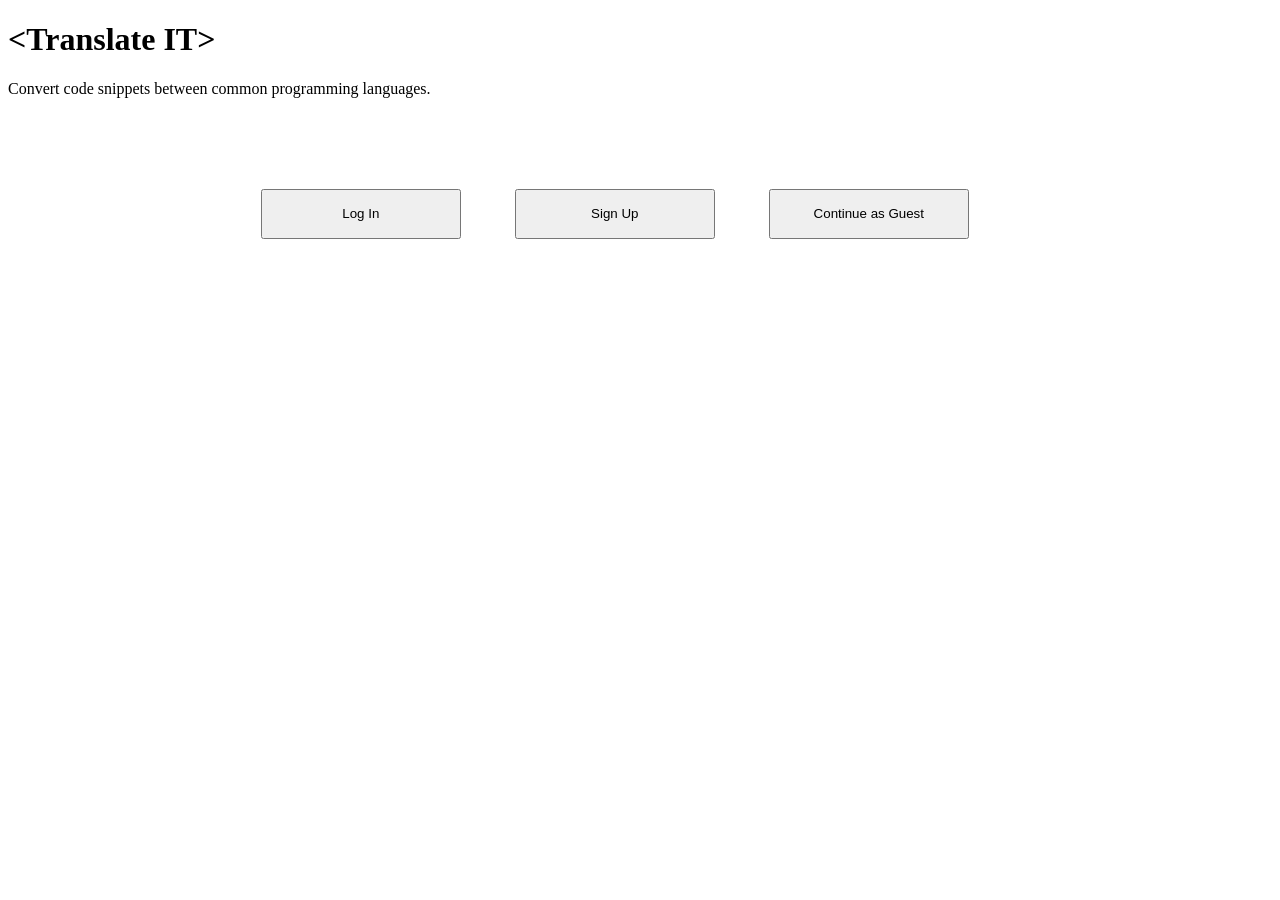
==== index.html @ 432ce891 "Add files via upload" ====
<!DOCTYPE html>

    <html lang="en">

    <head>
        <meta charset="UTF-8" />
        <meta name="viewport" content="width=device-width, initial-scale=1.0" />
        <title>&lt;Translate IT&gt; | Home</title>
        <link rel="stylesheet" href="style/externalstyle.css"/>
        <link rel="icon" type="image/png" href="images/logo.png">
        

        <style>

            #logInBtn, #signInBtn{
                margin-right: 50px;
                margin-top: 75px;
                margin-bottom: 75px;
                height: 50px;
                width: 200px;
            }

            #guestBtn{
                height: 50px;
                width: 200px;
            }

            #logInBtn{
                margin-left: 20%;
            }

            #buttons{
                width: 100%;
                justify-content: center;
                align-items: center;
            }





        </style>

    </head>
    
    <body>

        <div class="app">

            <h1>&lt;<span class="title"></span>Translate IT</span>&gt;</h1>

            <p class="subtitle">Convert code snippets between common programming languages.</p>

            
            <div id="buttons">

                <a  href="login.html"><button class="primary-btn" id="logInBtn">Log In</button></a>
                <a  href="signup.html"><button class="secondary-btn" id="signInBtn" type="button">Sign Up</button></a>
                <a  href="translate.html"><button class="sample-btn" id="guestBtn">Continue as Guest</button></a>

            </div>

            
            
        </div>

    </body>
</html>
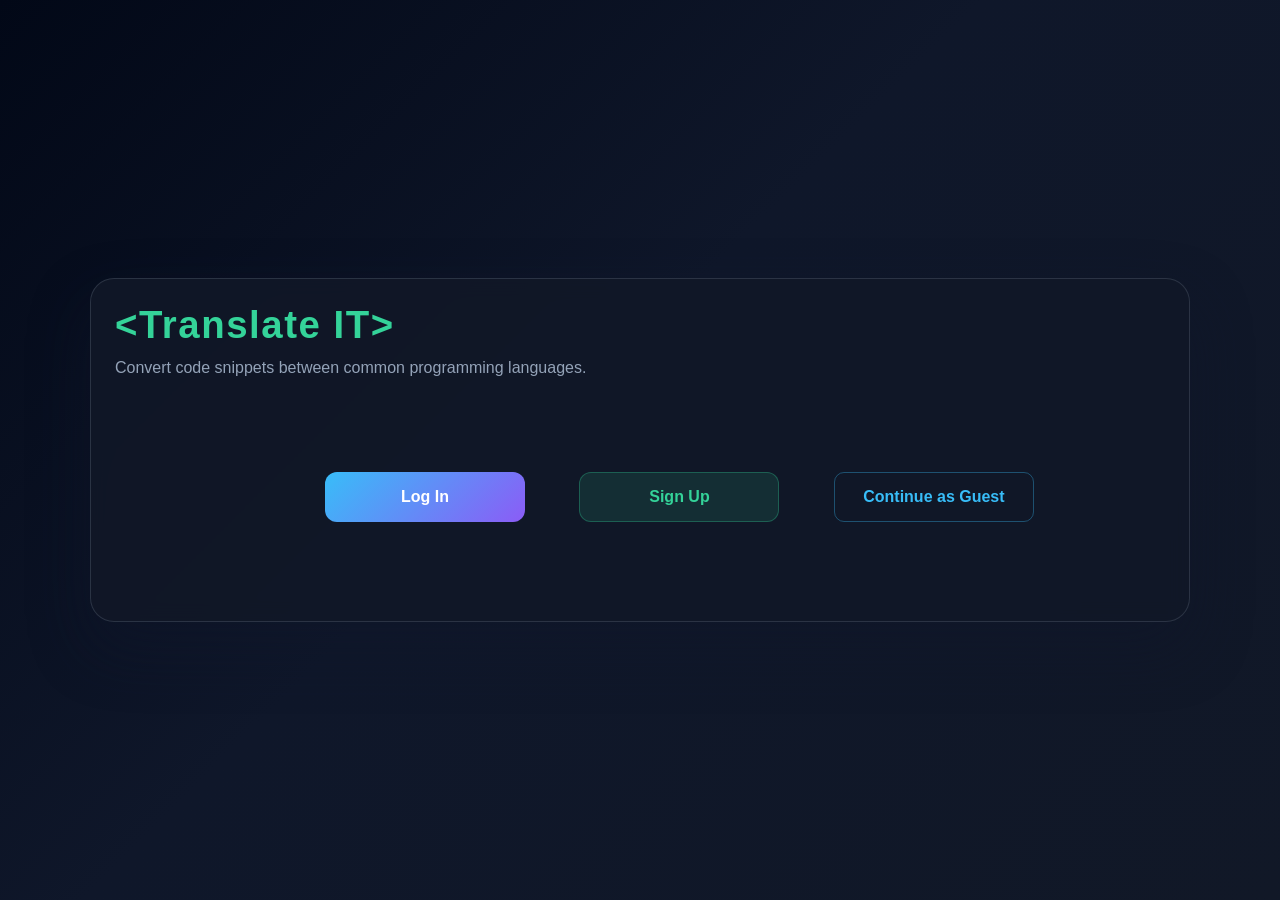
==== commit e374f4a4: "Update index.html" ====
--- a/index.html
+++ b/index.html
@@ -7,7 +7,7 @@
         <meta name="viewport" content="width=device-width, initial-scale=1.0" />
         <title>&lt;Translate IT&gt; | Home</title>
         <link rel="stylesheet" href="style/externalstyle.css"/>
-        <link rel="icon" type="image/png" href="images/logo.png">
+        <link rel="icon" type="image" href="images/logo.png">
         
 
         <style>
--- a/style/externalstyle.css
+++ b/style/externalstyle.css
@@ -0,0 +1,201 @@
+:root {
+    --bg: #0f172a;
+    --panel: #111827;
+    --panel-2: #1f2937;
+    --primary: #38bdf8;
+    --primary-2: #8b5cf6;
+    --text: #e5e7eb;
+    --muted: #94a3b8;
+    --accent: #34d399;
+    --danger: #f87171;
+    --shadow: rgba(15, 23, 42, 0.45);
+}
+
+* {
+    box-sizing: border-box;
+}
+
+body {
+    margin: 0;
+    font-family: "Segoe UI", Tahoma, Geneva, Verdana, sans-serif;
+    background: linear-gradient(135deg, #020817, #0f172a 45%, #111827);
+    color: var(--text);
+    min-height: 100vh;
+    display: flex;
+    justify-content: center;
+    align-items: center;
+    padding: 32px 16px;
+}
+
+.app {
+    width: min(1100px, 100%);
+    background: rgba(17, 24, 39, 0.9);
+    border: 1px solid rgba(148, 163, 184, 0.2);
+    border-radius: 24px;
+    box-shadow: 0 26px 60px var(--shadow);
+    padding: 24px;
+    backdrop-filter: blur(10px);
+}
+
+h1 {
+    margin: 0 0 12px;
+    font-size: clamp(2rem, 3vw, 2.8rem);
+    letter-spacing: 0.04em;
+    color: var(--accent);
+}
+.title{
+    color: var(--primary);
+}
+
+.subtitle {
+    margin: 0 0 20px;
+    color: var(--muted);
+    font-size: 1rem;
+}
+
+.controls {
+    display: flex;
+    flex-wrap: wrap;
+    gap: 14px;
+    align-items: end;
+    margin-bottom: 18px;
+}
+
+.field {
+    display: flex;
+    flex-direction: column;
+    min-width: 170px;
+    gap: 8px;
+}
+
+label {
+    color: var(--muted);
+    font-size: 0.85rem;
+    letter-spacing: 0.06em;
+    text-transform: uppercase;
+}
+
+select, button, textarea {
+    font: inherit;
+}
+
+select {
+    background: var(--panel-2);
+    color: var(--text);
+    border: 1px solid rgba(148, 163, 184, 0.35);
+    border-radius: 12px;
+    padding: 12px 14px;
+    min-height: 48px;
+    outline: none;
+}
+
+.primary-btn, .secondary-btn {
+    border: none;
+    border-radius: 12px;
+    min-height: 48px;
+    padding: 12px 18px;
+    font-weight: 700;
+    cursor: pointer;
+    transition: transform 0.15s ease, opacity 0.15s ease;
+}
+
+.primary-btn {
+    background: linear-gradient(135deg, var(--primary), var(--primary-2));
+    color: white;
+}
+
+.secondary-btn {
+    background: rgba(52, 211, 153, 0.12);
+    color: var(--accent);
+    border: 1px solid rgba(52, 211, 153, 0.3);
+}
+
+.primary-btn:hover, .secondary-btn:hover, .sampleBtn:hover{
+    transform: translateY(-1px);
+    opacity: 0.96;
+}
+
+.editor-grid {
+    display: grid;
+    grid-template-columns: 1fr 1fr;
+    gap: 18px;
+    margin-top: 22px;
+}
+
+.panel {
+    background: rgba(15, 23, 42, 0.7);
+    border: 1px solid rgba(148, 163, 184, 0.25);
+    border-radius: 18px;
+    overflow: hidden;
+}
+
+.panel-header {
+    display: flex;
+    align-items: center;
+    justify-content: space-between;
+    padding: 12px 16px;
+    background: rgba(31, 41, 55, 0.9);
+    border-bottom: 1px solid rgba(148, 163, 184, 0.18);
+    font-weight: 600;
+}
+
+textarea {
+    width: 100%;
+    min-height: 340px;
+    resize: vertical;
+    border: none;
+    background: transparent;
+    color: var(--text);
+    padding: 18px 16px 20px;
+    line-height: 1.6;
+    font-family: "Consolas", "Monaco", monospace;
+    font-size: 0.96rem;
+    outline: none;
+}
+
+.sample-row {
+    display: flex;
+    align-items: center;
+    justify-content: space-between;
+    gap: 12px;
+    margin-top: 18px;
+    padding-top: 16px;
+    border-top: 1px solid rgba(148, 163, 184, 0.18);
+}
+
+.sample-btn {
+    background: transparent;
+    color: var(--primary);
+    border: 1px solid rgba(56, 189, 248, 0.35);
+    border-radius: 10px;
+    padding: 10px 14px;
+    cursor: pointer;
+    font-weight: 600;
+}
+
+
+.status {
+    color: var(--muted);
+    font-size: 0.92rem;
+    min-height: 20px;
+}
+
+@media (max-width: 780px) {
+    .editor-grid {
+        grid-template-columns: 1fr;
+}
+
+.controls {
+    flex-direction: column;
+    align-items: stretch;
+}
+
+.field {
+    width: 100%;
+}
+
+.sample-row {
+    flex-direction: column;
+    align-items: flex-start;
+}
+}
